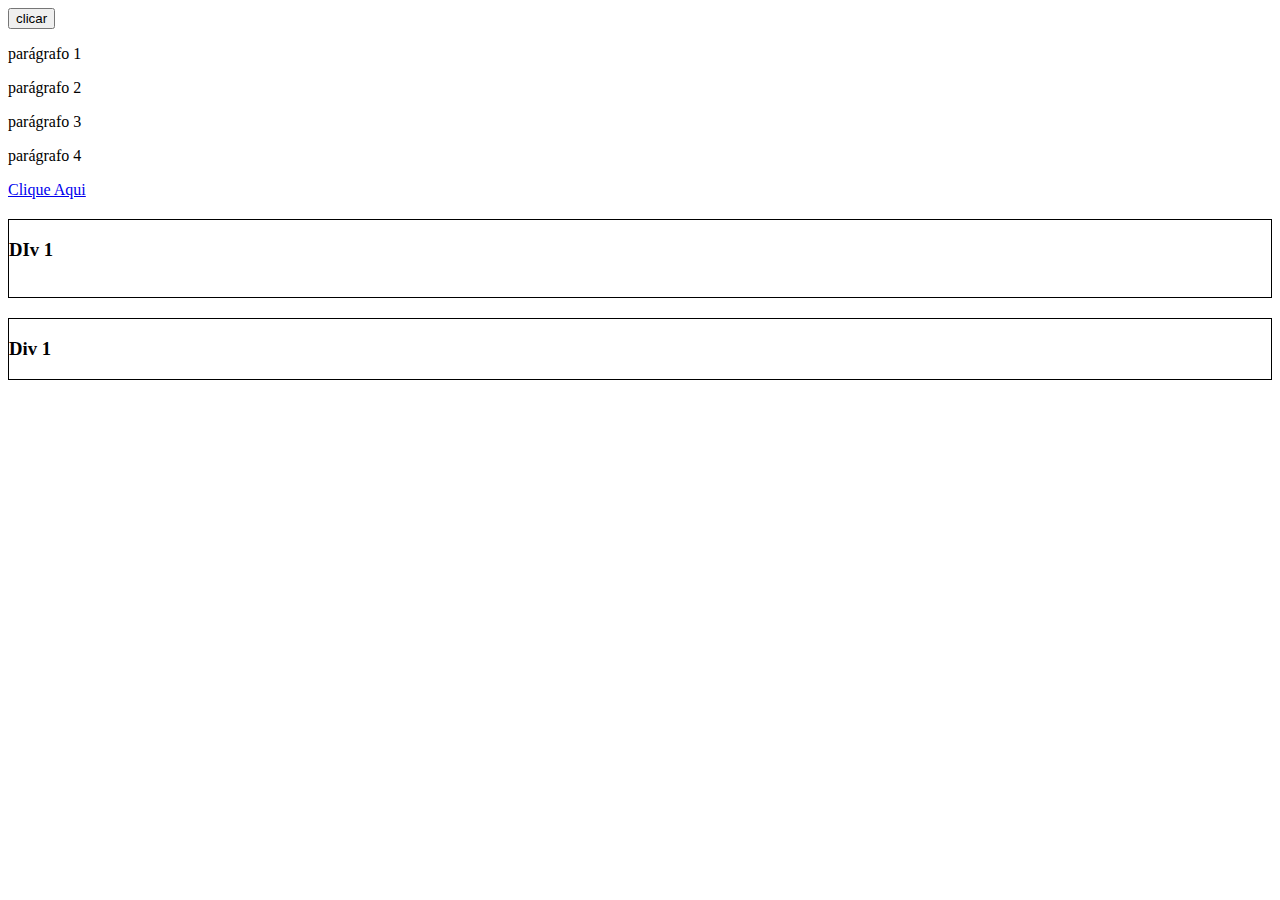
==== index.html @ b7de6c4f "Create index.html" ====
<!DOCTYPE html>
<html>
    <head>
        <title>JavaScript - DOM</title>
        <meta charset="UTF-8">
        <script src="script.js"></script>
        
        <style>
            div{
                margin-top: 20px;
                border: 1px solid black;

            }
        </style>
    </head>
    <body>
        <button type="button" onclick="teste()">clicar</button>

       <p id="p1">parágrafo 1</p>
       <p id="p2">parágrafo 2</p>
       <p id="p3">parágrafo 3</p>
       <p id="p4">parágrafo 4</p>

       <a id="link" href="http://www.googlw.com">Clique Aqui</a>

       <div id="div1">
           <h3> DIv 1</h3>
           <img id="imagem" src="">
       </div>

       <div id="div2">
           <h3>Div 1</h3>
       </div>
    </body>
</html>
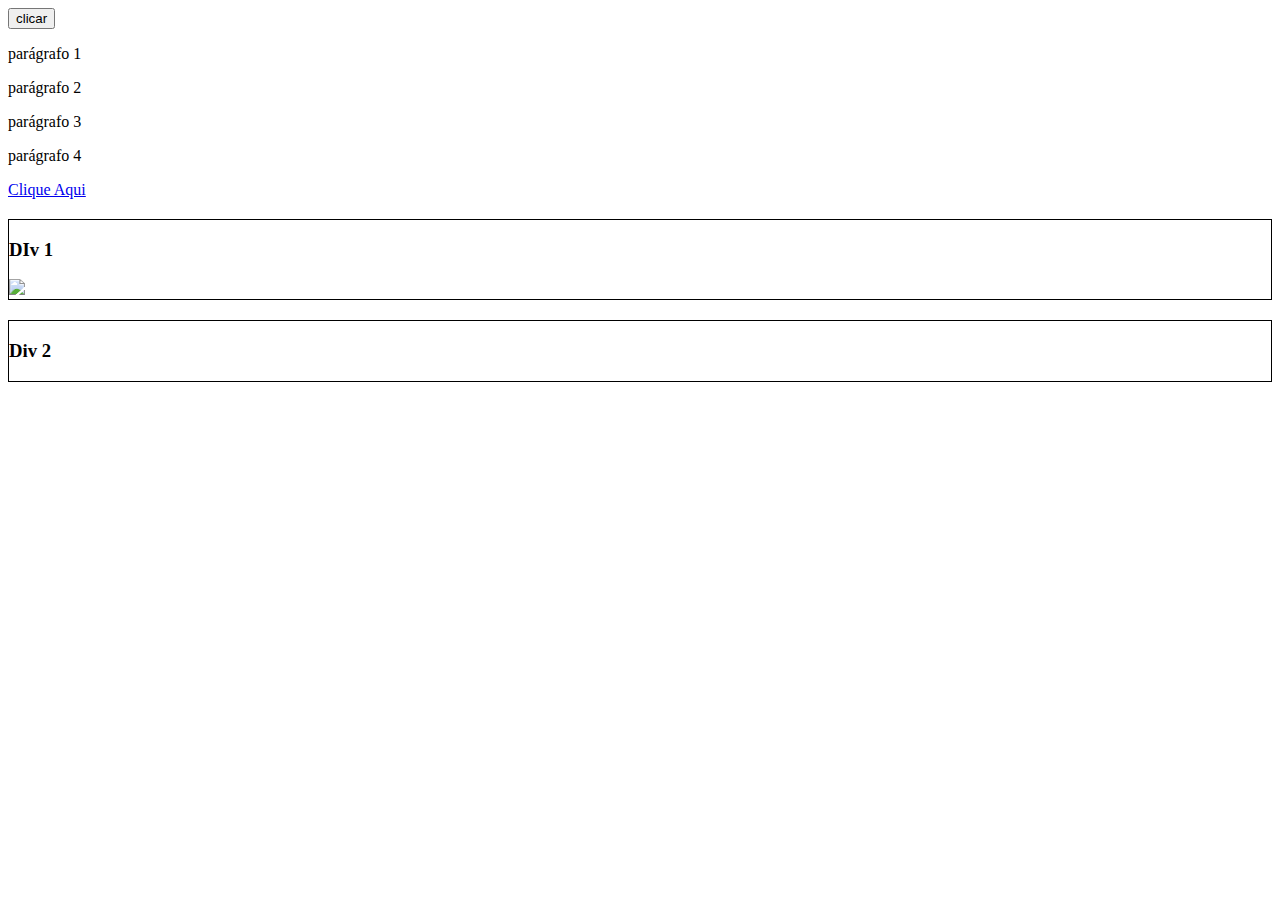
==== commit 8de0bba2: "Update index.html" ====
--- a/index.html
+++ b/index.html
@@ -3,7 +3,7 @@
     <head>
         <title>JavaScript - DOM</title>
         <meta charset="UTF-8">
-        <script src="script.js"></script>
+        <script src="/exercicio_1/script.js"></script>
         
         <style>
             div{
@@ -25,11 +25,11 @@
 
        <div id="div1">
            <h3> DIv 1</h3>
-           <img id="imagem" src="">
+           <img id="imagem" src="execicio1/smile.png.png">
        </div>
 
        <div id="div2">
-           <h3>Div 1</h3>
+           <h3>Div 2</h3>
        </div>
     </body>
 </html>